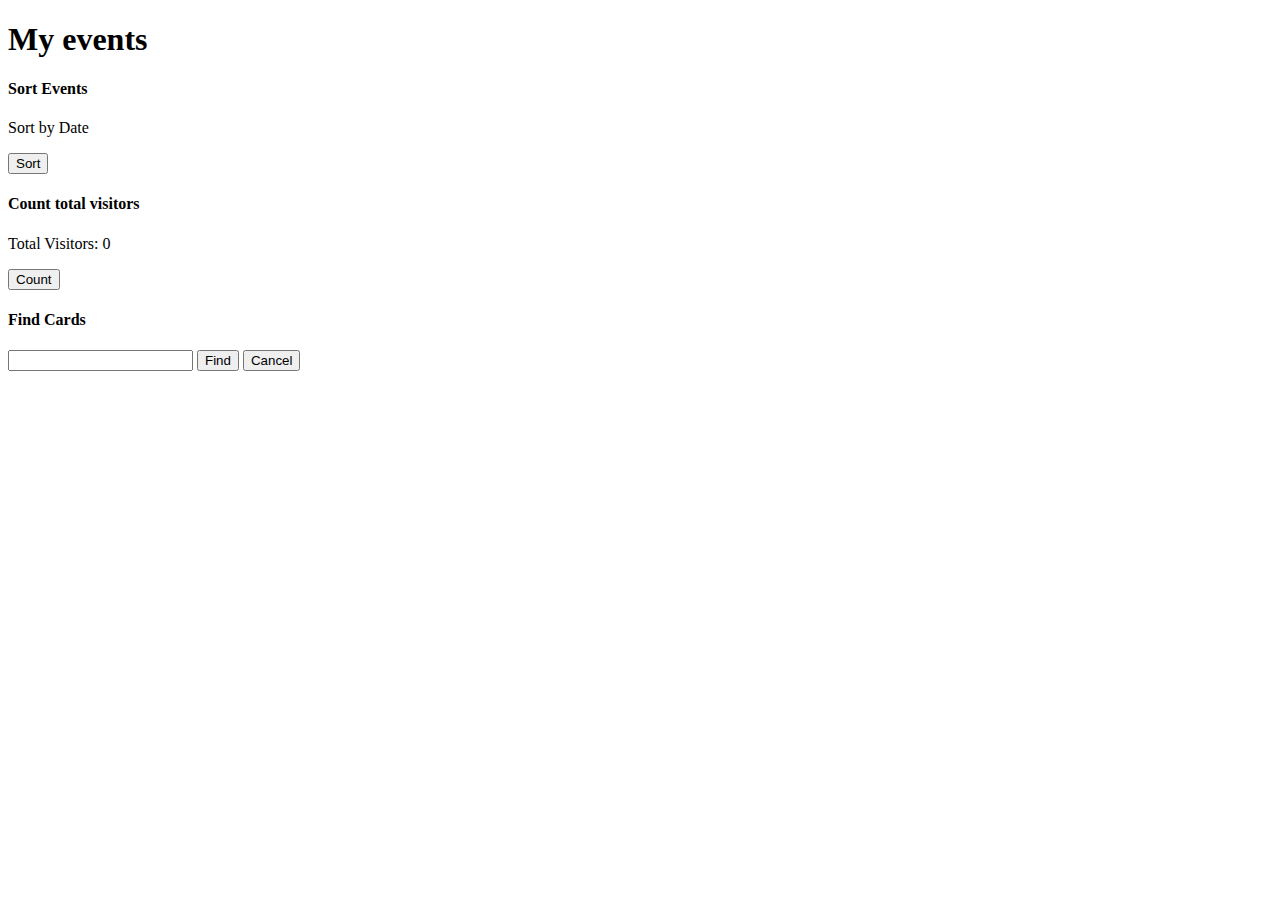
==== index.html @ c0940a5d "created lab3" ====
<!DOCTYPE html>
<html lang="en">
<head>
    <meta charset="UTF-8"/>
    <meta name="viewport" content="width=device-width, initial-scale=1.0"/>
    <title>My website</title>

    <link rel="stylesheet" href="../lab_3/custom.css"/>
    <link
            rel="stylesheet"
            href="https://stackpath.bootstrapcdn.com/bootstrap/5.0.0-alpha1/css/bootstrap.min.css"
            integrity="sha384-r4NyP46KrjDleawBgD5tp8Y7UzmLA05oM1iAEQ17CSuDqnUK2+k9luXQOfXJCJ4I"
            crossorigin="anonymous"
    />
    <script
            src="https://stackpath.bootstrapcdn.com/bootstrap/5.0.0-alpha1/js/bootstrap.min.js"
            integrity="sha384-oesi62hOLfzrys4LxRF63OJCXdXDipiYWBnvTl9Y9/TRlw5xlKIEHpNyvvDShgf/"
            crossorigin="anonymous"
    ></script>
</head>

<body class="bg-light">
<div class="container p-3">
    <div class="row mb-3">
        <h1 class="text-center">My events</h1>
    </div>
    <div class="row">
        <div class="col-md-4">
            <h4 class="mb-3">Sort Events</h4>
           <p class="sort-text">Sort by Date</p>
            <button id="sort_button" type="button" class="btn btn-primary mt-4 sort-button">
                Sort
            </button>
        </div>
        <div class="col-md-4">
            <h4 class="mb-3">Count total visitors</h4>
            <p id="count_result" class="count-text">Total Visitors: 0</p>
            <button id="count_button" type="button" class="btn btn-success mt-4">
                Count
            </button>

        </div>
        <div class="col-md-4">
            <h4 class="mb-3">Find Cards</h4>
            <input id="find_input" type="text" class="form-control"/>
            <button id="find_button" type="button" class="btn btn-primary mt-4">
                Find
            </button>
            <button id="cancel_find_button" type="button" class="btn btn-danger mt-4">
                Cancel
            </button>

        </div>
    </div>
    <div id="cards">
    <ul id="items_container" class="col-md-12 mt-5 mx-auto events">

    </ul>
    </div>
</div>

<script type="module" src="../lab_3/js/index.js"></script>
</body>
</html>
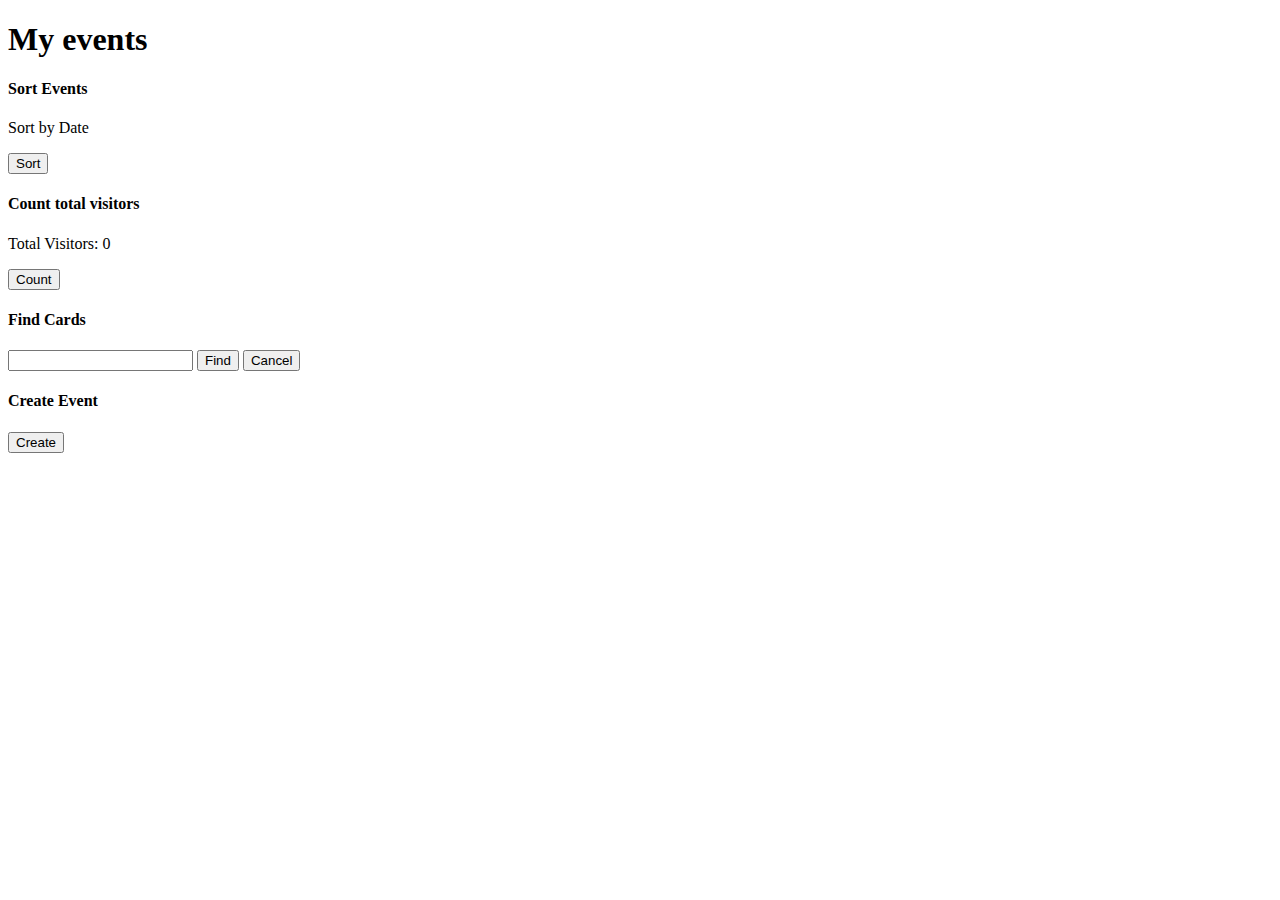
==== commit 62243354: "created lab4" ====
--- a/index.html
+++ b/index.html
@@ -5,7 +5,7 @@
     <meta name="viewport" content="width=device-width, initial-scale=1.0"/>
     <title>My website</title>
 
-    <link rel="stylesheet" href="../lab_3/custom.css"/>
+    <link rel="stylesheet" href="../lab4/custom.css"/>
     <link
             rel="stylesheet"
             href="https://stackpath.bootstrapcdn.com/bootstrap/5.0.0-alpha1/css/bootstrap.min.css"
@@ -59,6 +59,15 @@
     </div>
 </div>
 
-<script type="module" src="../lab_3/js/index.js"></script>
+<script type="module" src="../lab4/js/index.js"></script>
+
+<div class="col-md-12 text-center create_button">
+    <h4 class="mb-3">Create Event</h4>
+    <a href="create.html">
+    <button id="create_button" type="button" class="btn btn-primary mt-4" >
+        Create
+    </button></a>
+</div>
+
 </body>
 </html>
